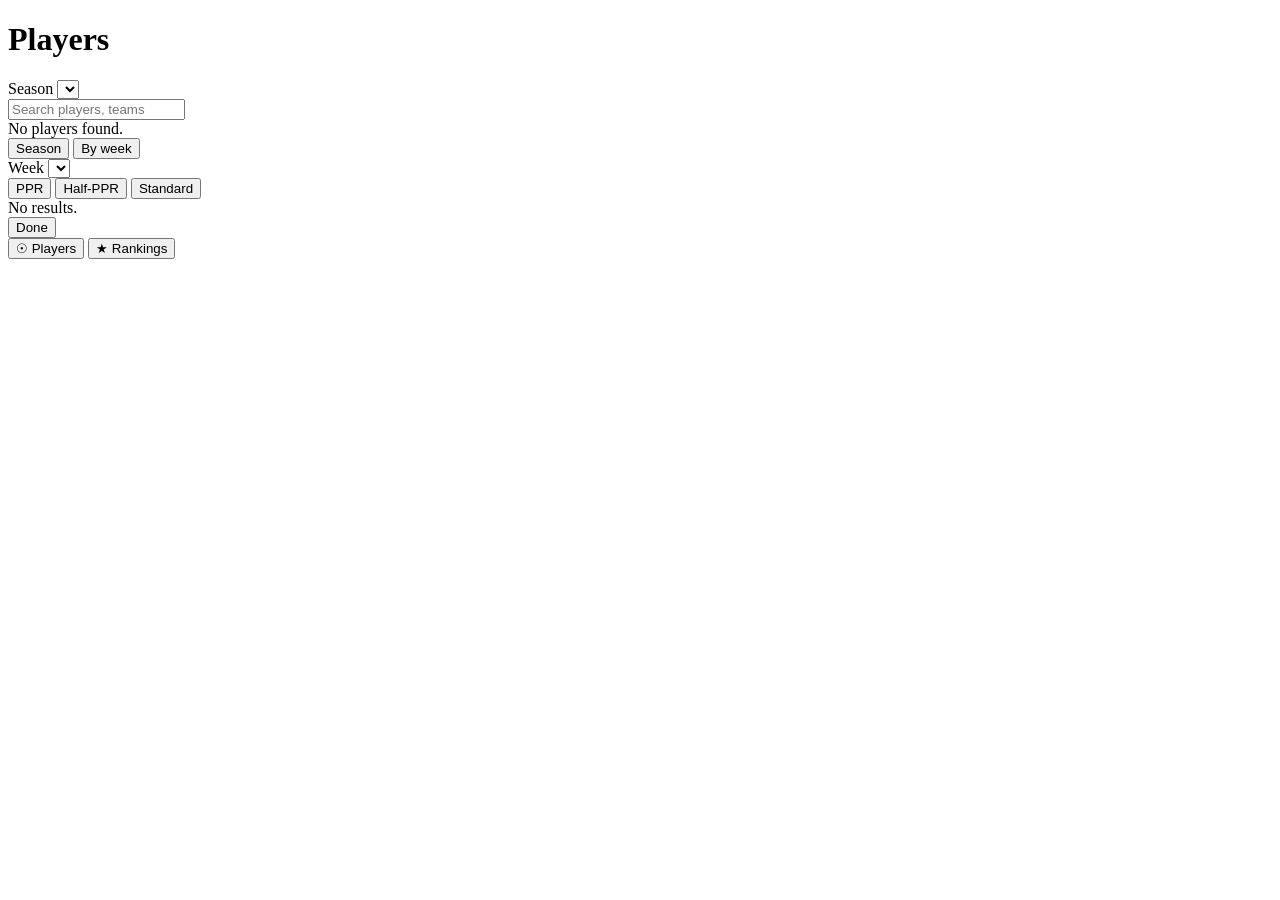
==== src/web/index.html @ f30715a6 "Replace golf game with fantasy football stats app Build the first slice of a fantasy football app: a" ====
<!DOCTYPE html>
<html lang="en">
<head>
  <meta charset="UTF-8" />
  <meta name="viewport" content="width=device-width, initial-scale=1, viewport-fit=cover, maximum-scale=1" />
  <meta name="apple-mobile-web-app-capable" content="yes" />
  <meta name="apple-mobile-web-app-status-bar-style" content="black-translucent" />
  <meta name="theme-color" content="#0b0b0f" />
  <title>Fantasy Football Stats</title>
  <link rel="stylesheet" href="/style.css" />
</head>
<body>
  <div id="app">
    <!-- Top bar -->
    <header class="topbar">
      <div class="topbar-row">
        <h1 id="screen-title">Players</h1>
        <label class="season-picker">
          <span>Season</span>
          <select id="season-select"></select>
        </label>
      </div>
    </header>

    <main id="main">
      <!-- Players screen -->
      <section id="screen-players" class="screen active">
        <div class="search-wrap">
          <input id="search-input" type="search" placeholder="Search players, teams" autocomplete="off" />
        </div>
        <div id="players-positions" class="chip-row"></div>
        <div id="players-list" class="list"></div>
        <div id="players-empty" class="empty hidden">No players found.</div>
      </section>

      <!-- Rankings screen -->
      <section id="screen-rankings" class="screen">
        <div class="segmented" id="rankings-scope">
          <button data-scope="season" class="active">Season</button>
          <button data-scope="week">By week</button>
        </div>
        <div id="rankings-week-wrap" class="week-wrap hidden">
          <label class="week-picker">
            <span>Week</span>
            <select id="rankings-week"></select>
          </label>
        </div>
        <div class="chip-row" id="rankings-scoring">
          <button data-scoring="ppr" class="active">PPR</button>
          <button data-scoring="half">Half-PPR</button>
          <button data-scoring="standard">Standard</button>
        </div>
        <div id="rankings-positions" class="chip-row"></div>
        <div id="rankings-list" class="list ranked"></div>
        <div id="rankings-empty" class="empty hidden">No results.</div>
      </section>
    </main>

    <!-- Player detail sheet -->
    <div id="detail-sheet" class="sheet hidden">
      <div class="sheet-backdrop"></div>
      <div class="sheet-card">
        <div class="sheet-handle"></div>
        <button id="detail-close" class="sheet-close" aria-label="Close">Done</button>
        <div id="detail-content"></div>
      </div>
    </div>

    <div id="loading" class="loading hidden"><div class="spinner"></div></div>

    <!-- Bottom tab bar -->
    <nav class="tabbar">
      <button class="tab active" data-screen="players">
        <span class="tab-icon">&#9737;</span>
        <span>Players</span>
      </button>
      <button class="tab" data-screen="rankings">
        <span class="tab-icon">&#9733;</span>
        <span>Rankings</span>
      </button>
    </nav>
  </div>

  <script src="/app.js"></script>
</body>
</html>
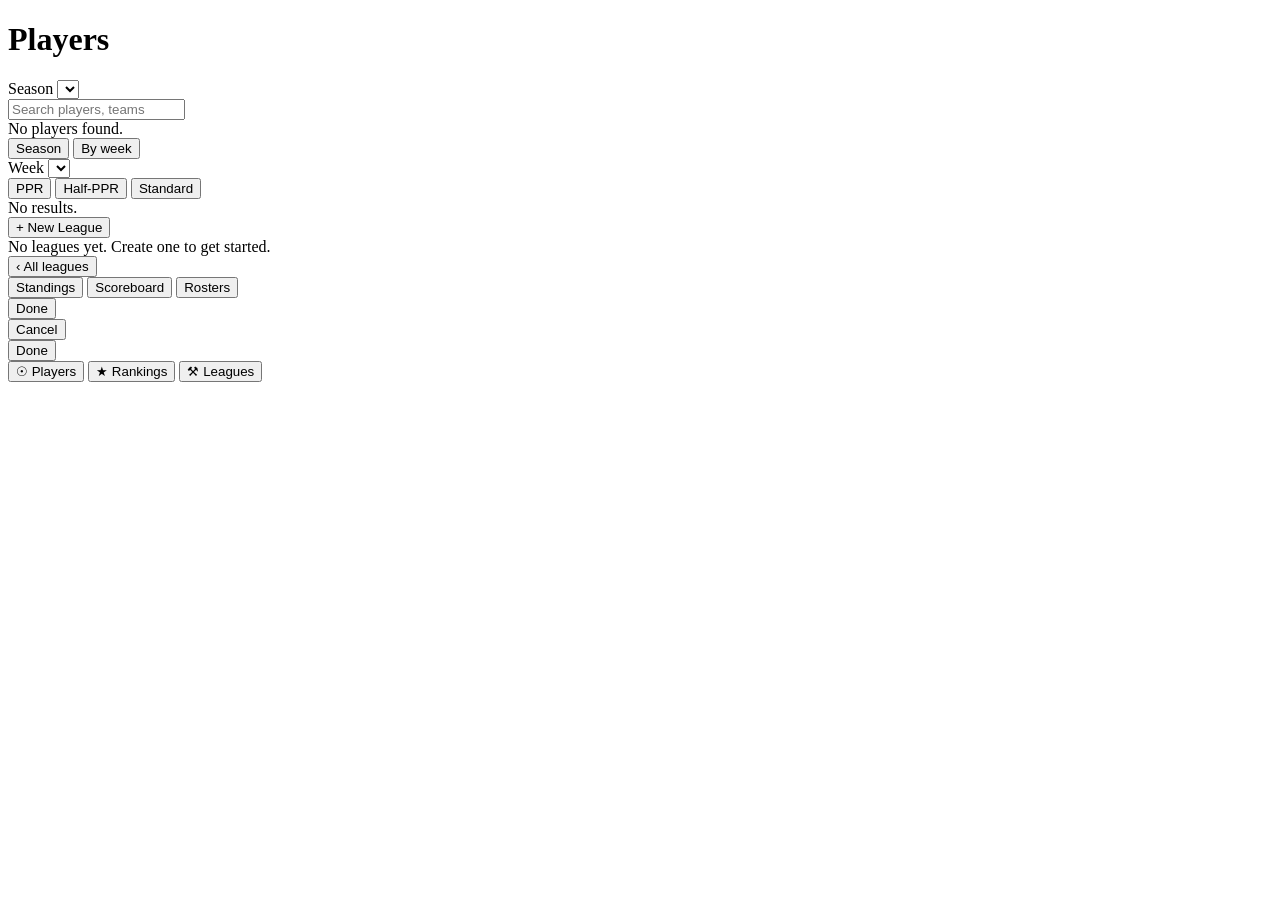
==== commit eb2f0145: "Add fantasy league creation and management Create leagues with 2-16 teams, assign rosters from the p" ====
--- a/src/web/index.html
+++ b/src/web/index.html
@@ -54,6 +54,25 @@
         <div id="rankings-list" class="list ranked"></div>
         <div id="rankings-empty" class="empty hidden">No results.</div>
       </section>
+
+      <!-- Leagues screen -->
+      <section id="screen-leagues" class="screen">
+        <div id="leagues-list-view">
+          <button id="new-league-btn" class="primary-btn">+ New League</button>
+          <div id="leagues-list" class="list"></div>
+          <div id="leagues-empty" class="empty hidden">No leagues yet. Create one to get started.</div>
+        </div>
+        <div id="league-detail-view" class="hidden">
+          <button id="league-back" class="back-btn">&#8249; All leagues</button>
+          <div id="league-detail-head"></div>
+          <div class="segmented" id="league-tabs">
+            <button data-view="standings" class="active">Standings</button>
+            <button data-view="scoreboard">Scoreboard</button>
+            <button data-view="rosters">Rosters</button>
+          </div>
+          <div id="league-view-content"></div>
+        </div>
+      </section>
     </main>
 
     <!-- Player detail sheet -->
@@ -63,6 +82,26 @@
         <div class="sheet-handle"></div>
         <button id="detail-close" class="sheet-close" aria-label="Close">Done</button>
         <div id="detail-content"></div>
+      </div>
+    </div>
+
+    <!-- Create league sheet -->
+    <div id="create-sheet" class="sheet hidden">
+      <div class="sheet-backdrop" data-close="create-sheet"></div>
+      <div class="sheet-card">
+        <div class="sheet-handle"></div>
+        <button class="sheet-close" data-close="create-sheet">Cancel</button>
+        <div id="create-content"></div>
+      </div>
+    </div>
+
+    <!-- Roster editor sheet -->
+    <div id="roster-sheet" class="sheet hidden">
+      <div class="sheet-backdrop" id="roster-backdrop"></div>
+      <div class="sheet-card">
+        <div class="sheet-handle"></div>
+        <button class="sheet-close" id="roster-done">Done</button>
+        <div id="roster-content"></div>
       </div>
     </div>
 
@@ -78,6 +117,10 @@
         <span class="tab-icon">&#9733;</span>
         <span>Rankings</span>
       </button>
+      <button class="tab" data-screen="leagues">
+        <span class="tab-icon">&#9874;</span>
+        <span>Leagues</span>
+      </button>
     </nav>
   </div>
 
